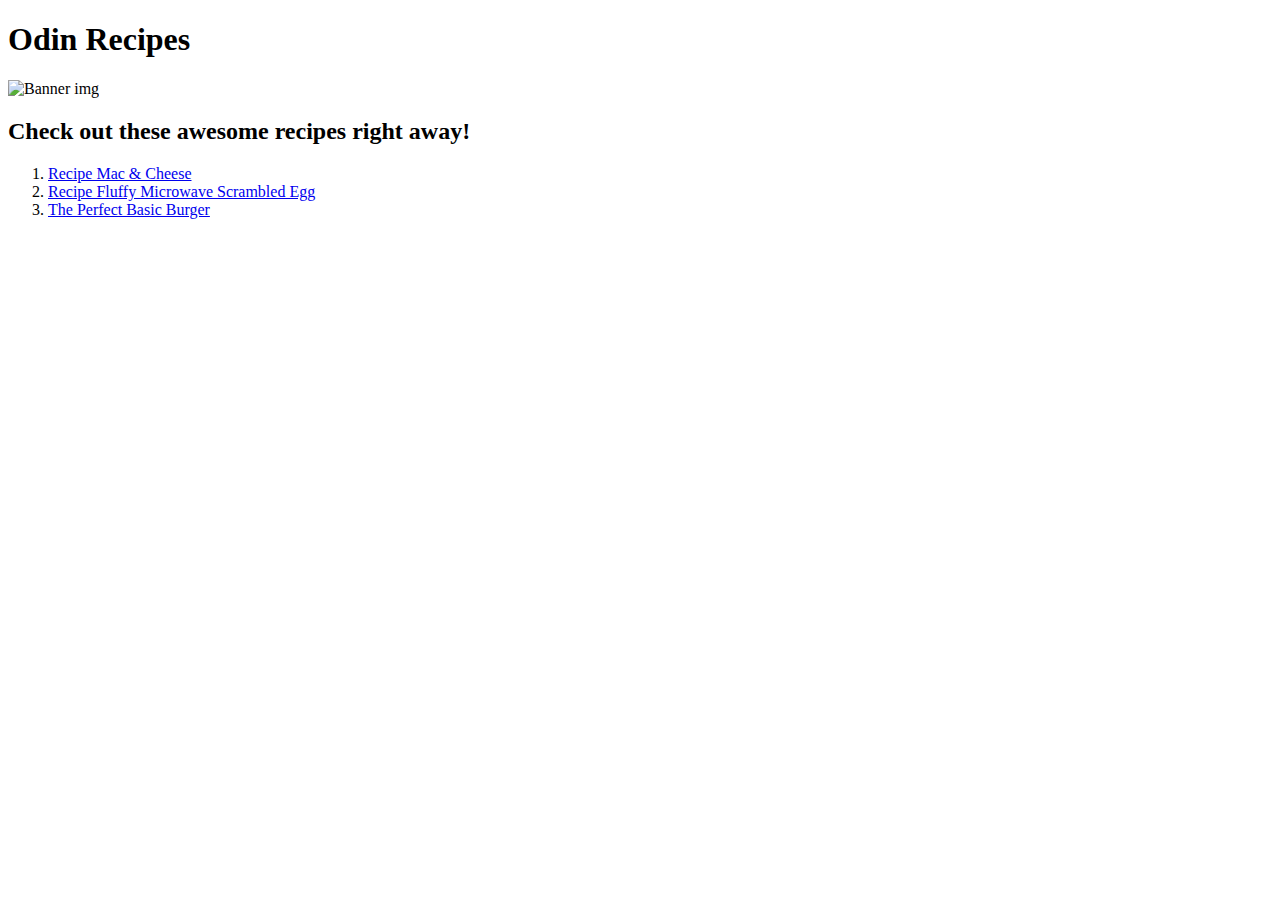
==== index.html @ 01e1a05a "Initial files added to project" ====
<!DOCTYPE html>
<html lang="en">
	<head>
		<meta charset="UTF-8" />
		<meta http-equiv="X-UA-Compatible" content="IE=edge" />
		<meta name="viewport" content="width=device-width, initial-scale=1.0" />
		<title>Odin Recipes</title>
	</head>
	<body>
		<h1>Odin Recipes</h1>
		<img
			src="https://www.allrecipes.com/thmb/sapIGk72cSf-RbaqjTtyGacIjFI=/2000x666/filters:no_upscale():max_bytes(150000):strip_icc():format(webp)/102907721-Thanksgiving_Banner-blaine-moats-3x1-adbd583b48f74638bea8b6c6a7ceedb5.jpg"
			width="1366"
			height="455"
			alt="Banner img"
		/>
		<h2>Check out these awesome recipes right away!</h2>
		<ol>
			<li><a href="./recipes/pasta.html">Recipe Mac & Cheese</a></li>
			<li><a href="./recipes/eggs.html">Recipe Fluffy Microwave Scrambled Egg</a></li>
			<li><a href="./recipes/burger.html">The Perfect Basic Burger</a></li>
		</ol>
	</body>
</html>
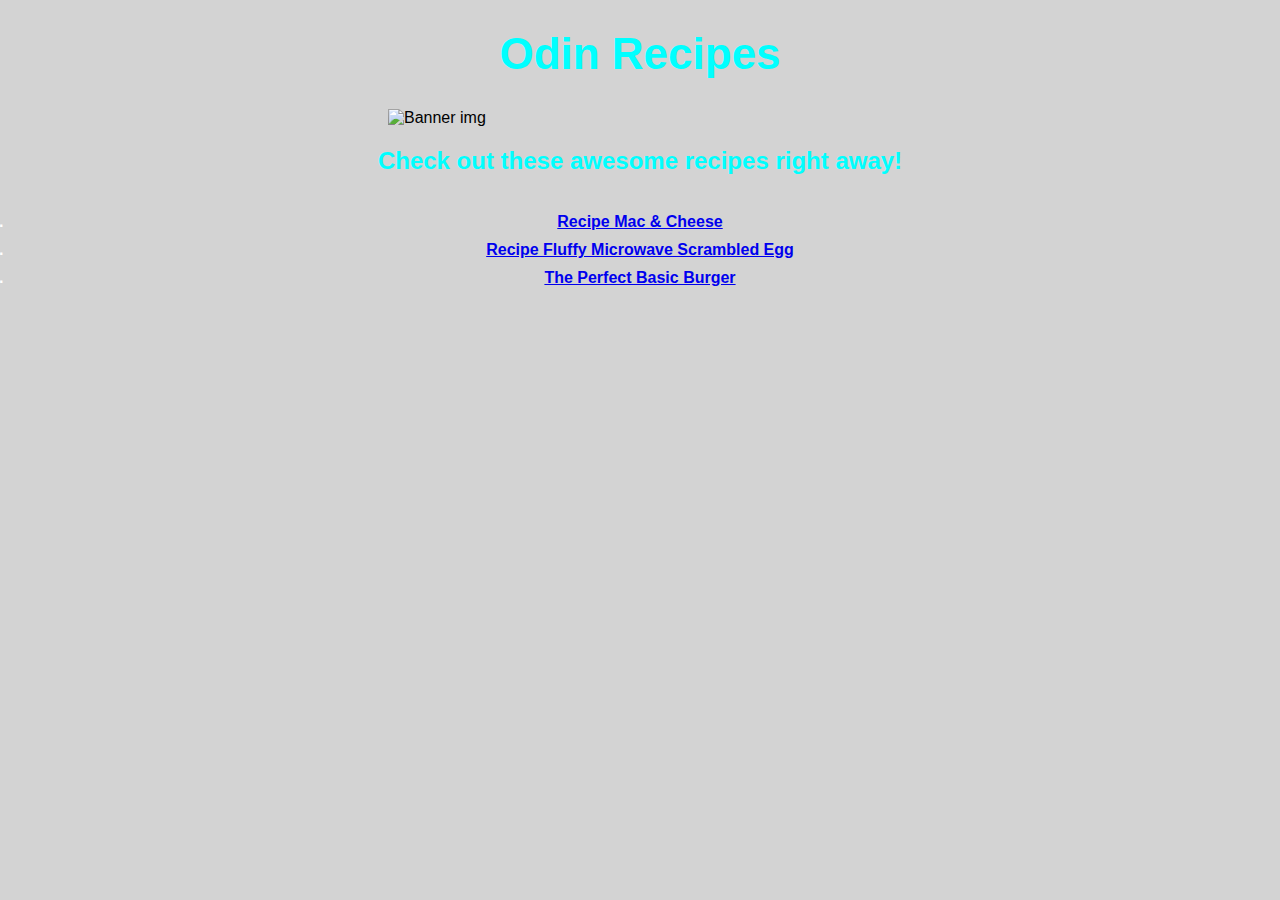
==== commit edf17c4c: "Added style sheet for css customization" ====
--- a/index.html
+++ b/index.html
@@ -4,21 +4,23 @@
 		<meta charset="UTF-8" />
 		<meta http-equiv="X-UA-Compatible" content="IE=edge" />
 		<meta name="viewport" content="width=device-width, initial-scale=1.0" />
+		<link rel="stylesheet" href="./styles.css" />
 		<title>Odin Recipes</title>
 	</head>
 	<body>
-		<h1>Odin Recipes</h1>
+		<h1 id="title">Odin Recipes</h1>
 		<img
+			class="banner-img"
 			src="https://www.allrecipes.com/thmb/sapIGk72cSf-RbaqjTtyGacIjFI=/2000x666/filters:no_upscale():max_bytes(150000):strip_icc():format(webp)/102907721-Thanksgiving_Banner-blaine-moats-3x1-adbd583b48f74638bea8b6c6a7ceedb5.jpg"
 			width="1366"
 			height="455"
 			alt="Banner img"
 		/>
-		<h2>Check out these awesome recipes right away!</h2>
-		<ol>
-			<li><a href="./recipes/pasta.html">Recipe Mac & Cheese</a></li>
-			<li><a href="./recipes/eggs.html">Recipe Fluffy Microwave Scrambled Egg</a></li>
-			<li><a href="./recipes/burger.html">The Perfect Basic Burger</a></li>
+		<h2 id="sub-heading">Check out these awesome recipes right away!</h2>
+		<ol class="main">
+			<li class="list"><a href="./recipes/pasta.html">Recipe Mac & Cheese</a></li>
+			<li class="list"><a href="./recipes/eggs.html">Recipe Fluffy Microwave Scrambled Egg</a></li>
+			<li class="list"><a href="./recipes/burger.html">The Perfect Basic Burger</a></li>
 		</ol>
 	</body>
 </html>
--- a/styles.css
+++ b/styles.css
@@ -0,0 +1,32 @@
+body {
+    font-family: helvetica, sans-serif;
+    background-color: lightgrey;
+}
+
+#title {
+    text-align: center;
+    color: aqua;
+    font-size: 44px;
+}
+
+.banner-img {
+    width: 600px;
+    height: auto;
+    padding-left: 380px;
+}
+
+#sub-heading {
+    color: aqua;
+    text-align: center;
+}
+
+.main {
+    color: white;
+    text-align: center;
+    display: inline;
+}
+
+.list {
+    margin-bottom: 10px;
+    font-weight: bold;
+}
